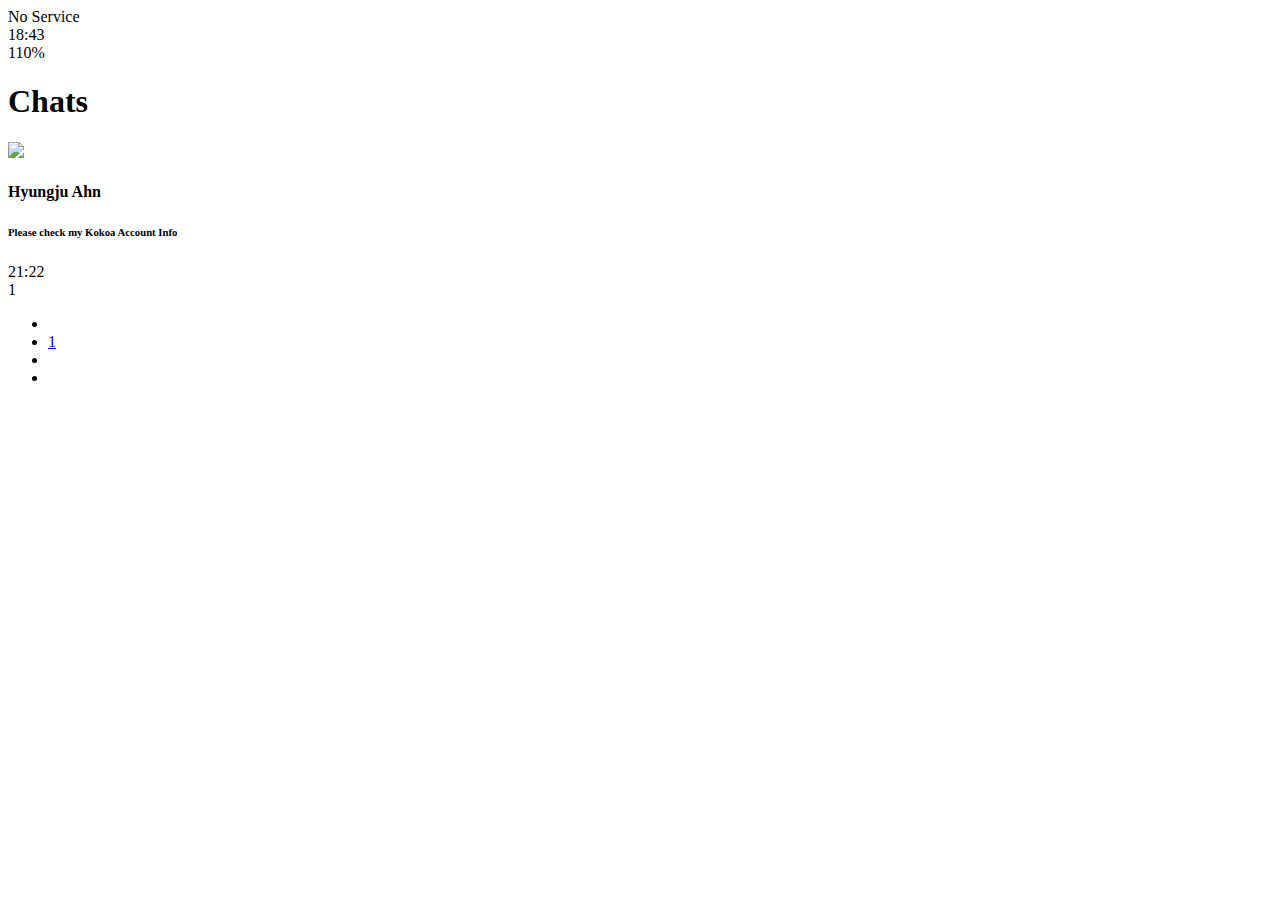
==== chats.html @ 455bd219 "chats_screen added" ====
<!DOCTYPE html>
<html lang="en">
<head>
    <link rel="stylesheet" href="css/styles.css">
    <meta charset="UTF-8">
    <meta http-equiv="X-UA-Compatible" content="IE=edge">
    <meta name="viewport" content="width=device-width, initial-scale=1.0">
    <title>Chats - Kokoa Clone</title>
</head>
<body>

    <div class="status-bar">
        <div class="status-bar__column">
            <span>No Service</span>
            <i class="fas fa-wifi"></i>
        </div>
        <div class="status-bar__column">
            <span>18:43</span>
        </div>
        <div class="status-bar__column">
            <span>110%</span>
            <i class="fas fa-battery-full fa-lg"></i>
            <i class="fas fa-bolt"></i>
        </div>

    </div>
    
    <header class="screens-header">
        <h1 class="screens-header__title">Chats</h1>

        <div class="screens-header__icons">
            <span><i class="fas fa-search fa-lg"></i></span>
            <span><i class="far fa-comment-dots fa-lg"></i></span>
            <span><i class="fas fa-music fa-lg"></i></span>
            <span><i class="fas fa-cog fa-lg"></i></span>
        </div>
    </header>
    


    <main class="main-screen">
        <div class="user-component">
            <div class="user-component__column">
                <img src="https://avatars.githubusercontent.com/u/87579344" 
                 class="user-component__avatar user-component__avatar" />
                <div class="user-component__text">
                    <h4 class="user-component__title">Hyungju Ahn</h4>
                    <h6 class="user-component__subtitle">
                        Please check my Kokoa Account Info
                    </h6> 
                </div>
            </div>
            <div class="user-component__column">
                <span class="user-component__time">21:22</span>
                <div class="badge">1</div>
            </div>
        </div>
    </main>

    <nav class="nav">
        <ul class="nav__list">
            <li class="nav__btn">
                <a class="nav__link" href="friends.html"><i class="far fa-user fa-2x"></i></a>
            </li>
            <li class="nav__btn">
                <a class="nav__link" href="chats.html">
                    <span class="nav__notification badge">1</span>
                    <i class="fas fa-comment fa-2x"></i>
                </a>
            </li>
            <li class="nav__btn">
                <a class="nav__link" href="find.html"><i class="fas fa-search fa-2x"></i></a>
            </li>
            <li class="nav__btn">
                
                <a class="nav__link" href="more.html">
                    <span class="nav__dot"></span>
                    <i class="fas fa-ellipsis-h fa-2x"></i>
                </a>
            </li>
        </ul>
    </nav>
    
    <script src="https://kit.fontawesome.com/7c1726c685.js" crossorigin="anonymous">
    </script>
</body>
</html>
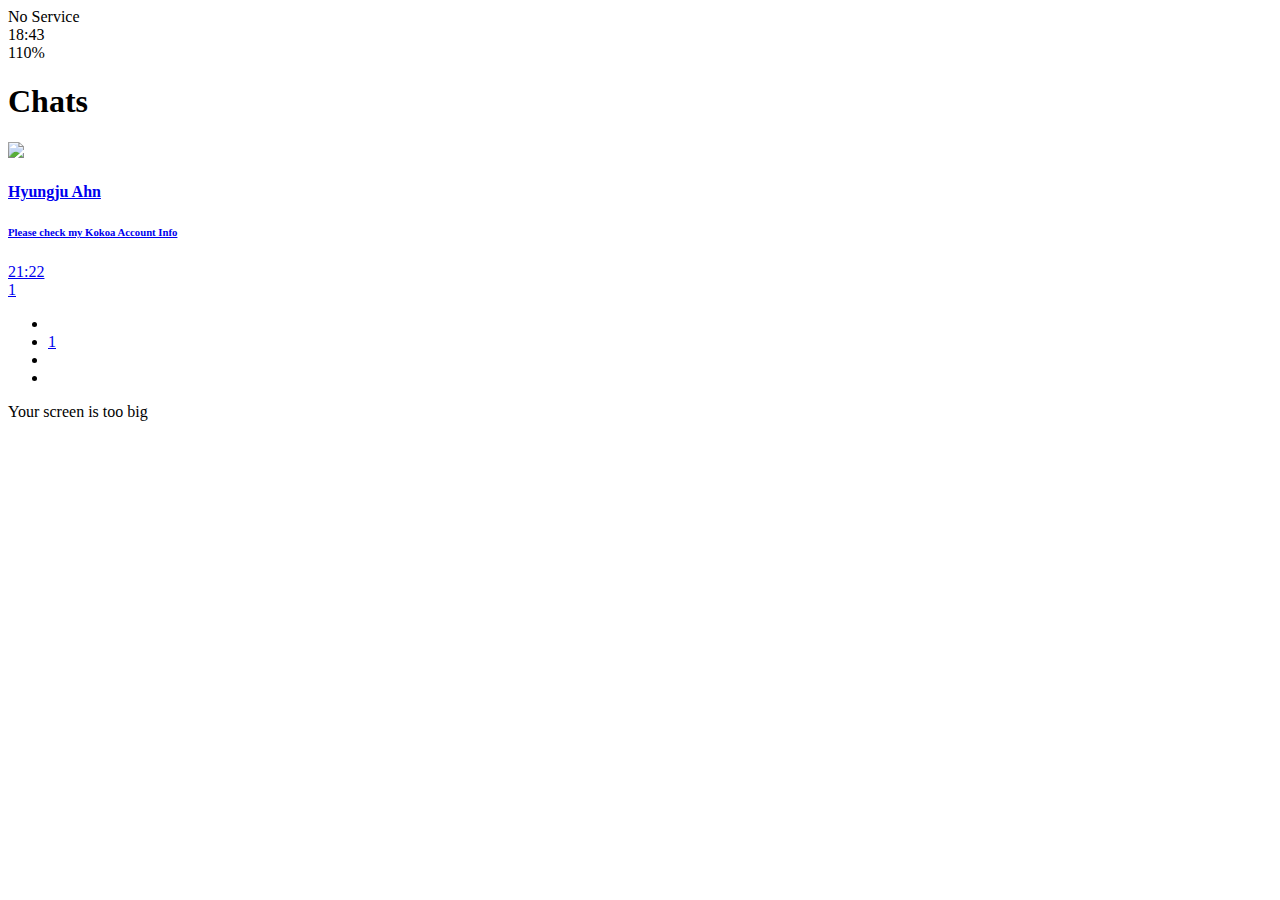
==== commit 22a9a510: "various animation added and finally done:D" ====
--- a/chats.html
+++ b/chats.html
@@ -39,7 +39,8 @@
 
 
     <main class="main-screen">
-        <div class="user-component">
+        <a href="chat.html">
+            <div class="user-component">
             <div class="user-component__column">
                 <img src="https://avatars.githubusercontent.com/u/87579344" 
                  class="user-component__avatar user-component__avatar" />
@@ -54,7 +55,8 @@
                 <span class="user-component__time">21:22</span>
                 <div class="badge">1</div>
             </div>
-        </div>
+            </div>
+        </a>
     </main>
 
     <nav class="nav">
@@ -80,6 +82,9 @@
             </li>
         </ul>
     </nav>
+    <div id="no-mobile">
+        <span>Your screen is too big</span>
+    </div>
     
     <script src="https://kit.fontawesome.com/7c1726c685.js" crossorigin="anonymous">
     </script>
